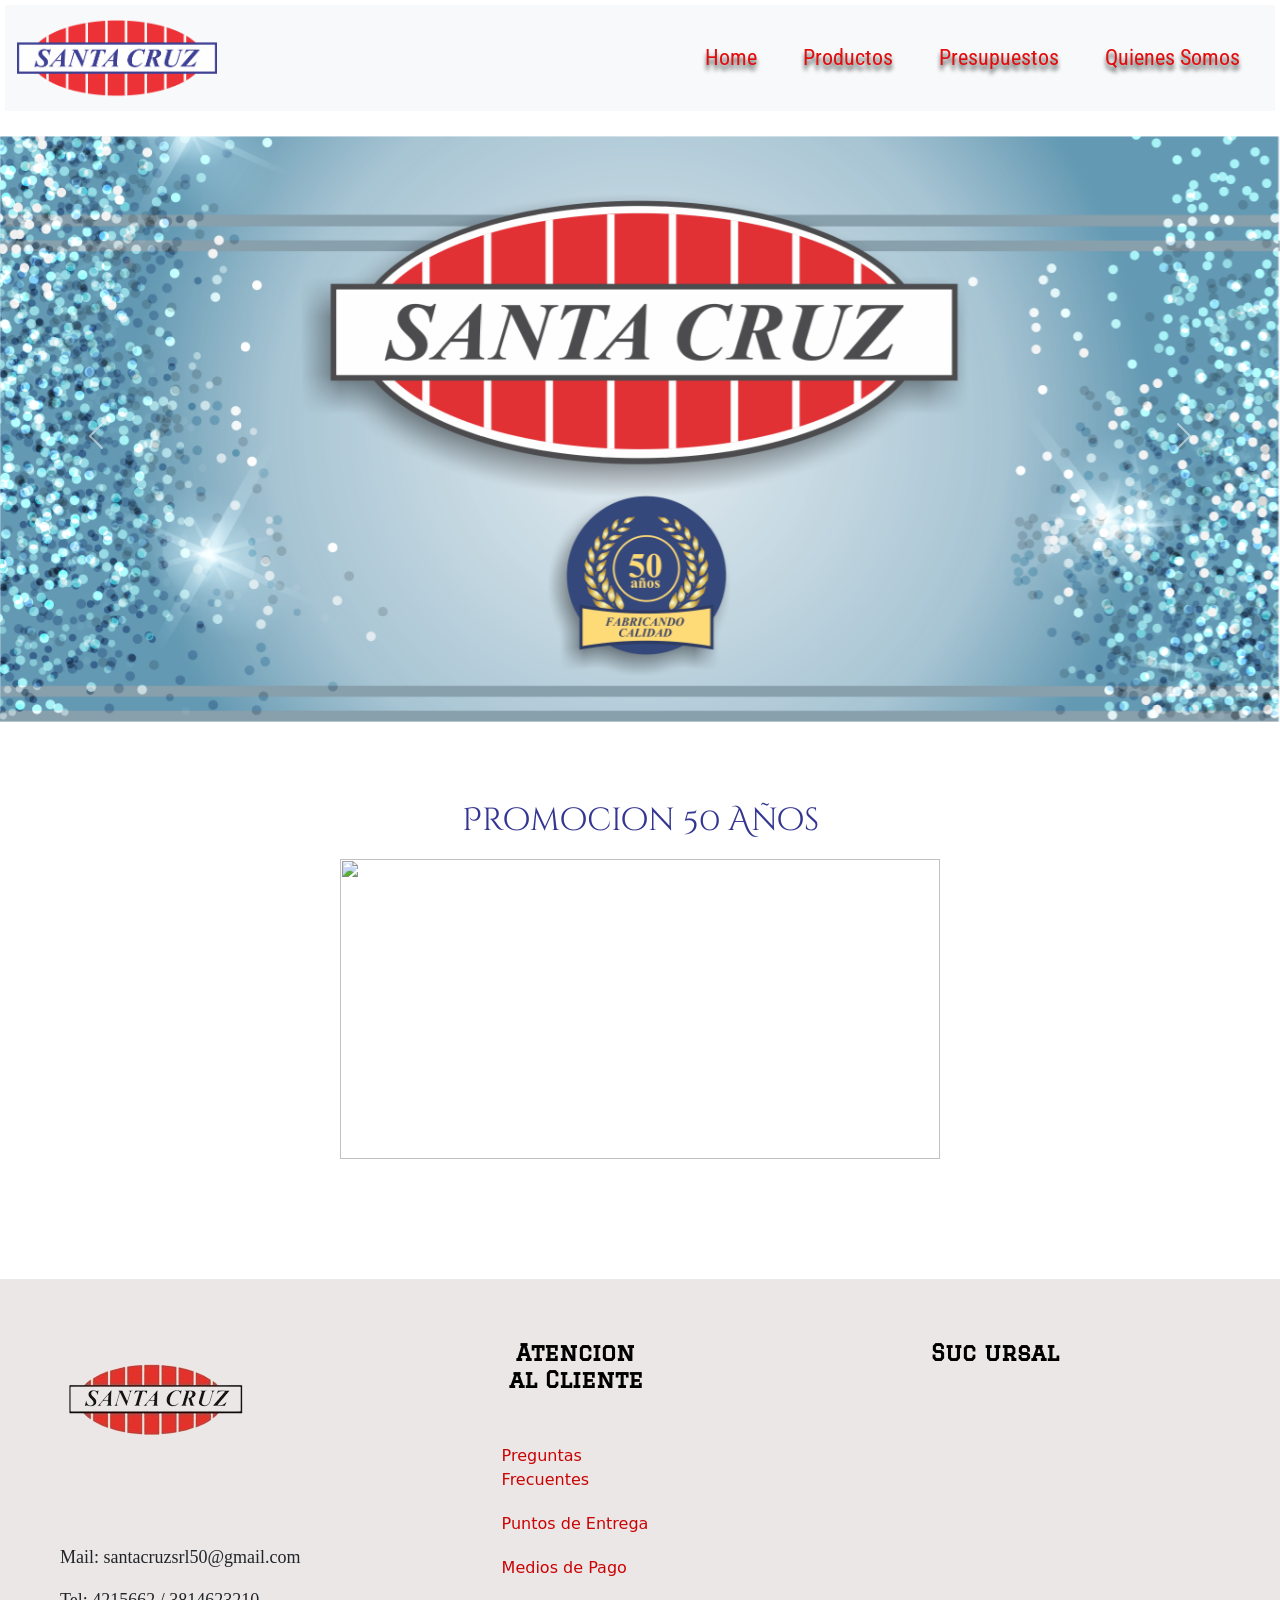
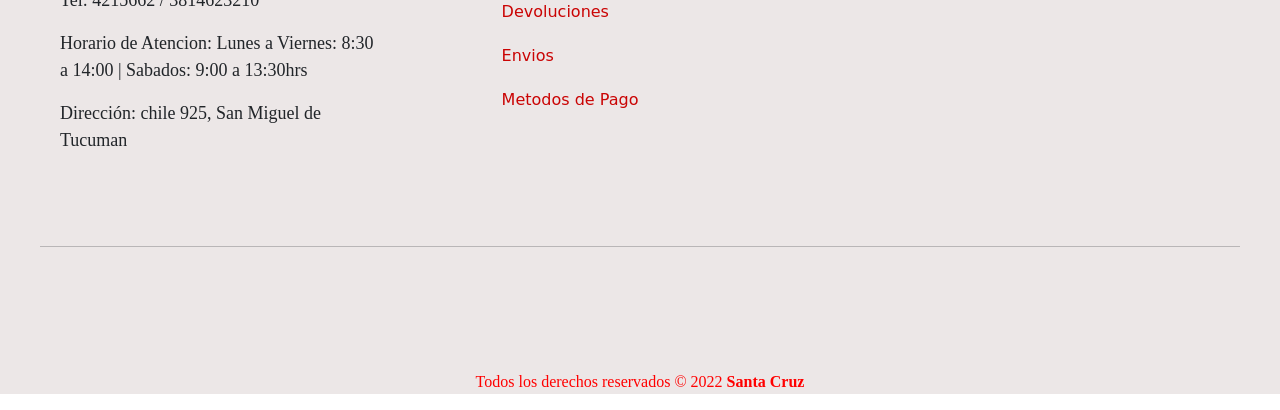
==== index.html @ c902261c "cambiando cosas" ====
<!DOCTYPE html>
<html lang="es-419">
  <head>
    <meta charset="UTF-8" />
    <meta http-equiv="X-UA-Compatible" content="IE=edge" />
    <meta name="viewport" content="width=device-width, initial-scale=1.0" />
    <meta name="description" content="Distribuidores de las primeras marcas en lubricantes y filtros para tu vehiculo. ">
    <meta name="keywords" content="Lubricentro, Repuestos, Aceites, Filtros, Equivalencias ">
    <title>SantaCruz</title>
    <link rel="shortcuit icon" href="./img/logo santa cruz.png" />
    <link rel="preconnect" href="https://fonts.googleapis.com" />
    <link rel="preconnect" href="https://fonts.gstatic.com" crossorigin />
    <link
      href="https://fonts.googleapis.com/css2?family=Roboto+Condensed:ital,wght@1,700&display=swap"
      rel="stylesheet"
    />
    <link
      href="https://fonts.googleapis.com/css2?family=Bungee&display=swap"
      rel="stylesheet"
    />
    <link
      href="https://fonts.googleapis.com/css2?family=Archivo:wght@500&display=swap"
      rel="stylesheet"
    />
    <link
      href="https://fonts.googleapis.com/css2?family=Bebas+Neue&display=swap"
      rel="stylesheet"
    />
    <link
      href="https://fonts.googleapis.com/css2?family=Graduate&display=swap"
      rel="stylesheet"
    />
    <script
      src="https://kit.fontawesome.com/171bc20bba.js"
      crossorigin="anonymous"
    ></script>
    <link
      rel="stylesheet"
      href="https://cdnjs.cloudflare.com/ajax/libs/animate.css/4.1.1/animate.min.css"
    />
    <link
      rel="stylesheet"
      href="https://cdn.jsdelivr.net/npm/bootstrap-icons@1.8.1/font/bootstrap-icons.css"
    />
    <link href="https://unpkg.com/aos@2.3.1/dist/aos.css" rel="stylesheet" />
    <link
      href="https://cdn.jsdelivr.net/npm/bootstrap@5.1.3/dist/css/bootstrap.min.css"
      rel="stylesheet"
      integrity="sha384-1BmE4kWBq78iYhFldvKuhfTAU6auU8tT94WrHftjDbrCEXSU1oBoqyl2QvZ6jIW3"
      crossorigin="anonymous"
    />
    <link rel="stylesheet" href="./style/style.css" /> 
    <link rel="preconnect" href="https://fonts.googleapis.com">
<link rel="preconnect" href="https://fonts.gstatic.com" crossorigin>
<link href="https://fonts.googleapis.com/css2?family=Cinzel+Decorative:wght@900&display=swap" rel="stylesheet">
  </head>
  <body>
    <header>
      <nav class="navbar navbar-expand-lg navbar-light bg-light">
        <div class="container-fluid">
          <a class="navbar-brand" href="./index.html"
            ><img class="header__logo" src="./img/logo santa cruz.png"
          /></a>
          <button
            class="navbar-toggler"
            type="button"
            data-bs-toggle="collapse"
            data-bs-target="#navbarNav"
            aria-controls="navbarNav"
            aria-expanded="false"
            aria-label="Toggle navigation"
          >
            <span class="navbar-toggler-icon"></span>
          </button>
          <div class="collapse navbar-collapse" id="navbarNav">
            <ul class="navbar-nav">
              <li class="nav-item">
                <a class="nav-link" aria-current="page" href="./index.html"
                  >Home</a
                >
              </li>
              <li class="nav-item">
                <a class="nav-link" href="./secciones/productos.html"
                  >Productos</a
                >
              </li>
              <li class="nav-item">
                <a class="nav-link" href="./secciones/presupuestos.html"
                  >Presupuestos</a
                >
              </li>
             
              <li class="nav-item">
                <a class="nav-link" href="./secciones/quienessomos.html"
                  >Quienes Somos</a
                >
              </li>
            </ul>
          </div>
        </div>
      </nav>
    </header>
    <div class="envio">
      <h2 class="animate__animated animate__lightSpeedInRight">
        
      </h2>
    </div>
    <div
      id="carouselExampleControls"
      class="carousel slide"
      data-bs-ride="carousel"
    >
      <div class="carousel-inner">
        
        <div class="carousel-item active" data-bs-interval="5000">
          <img src="./img/banner.png" class="d-block w-100" alt="banner 1" />
        </div>
        <div class="carousel-item" data-bs-interval="4000">
          <img
            src="./img/Banner 2.png"
            class="d-block w-100"
            alt="banner 2"
          />
        </div>
        <div class="carousel-item" data-bs-interval="3000">
          <img
            src="./img/banner1.jpg"
            class="d-block w-100"
            alt="banner 3"
          />
        </div>
      </div>
      <button
        class="carousel-control-prev"
        type="button"
        data-bs-target="#carouselExampleControls"
        data-bs-slide="prev"
      >
        <span class="carousel-control-prev-icon" aria-hidden="true"></span>
        <span class="visually-hidden">Anterior</span>
      </button>
      <button
        class="carousel-control-next"
        type="button"
        data-bs-target="#carouselExampleControls"
        data-bs-slide="next"
      >
        <span class="carousel-control-next-icon" aria-hidden="true"></span>
        <span class="visually-hidden">Siguiente</span>
      </button>
    </div>
    <section class="productosDestacados">
      <div>
        <h2>Promocion 50 Años</h2>
        <a href="./paginado/productos-destacados.html"
          ><img  src="./img/productosdestacados.png"
        /></a>
      </div>
    
    </section>
    <footer>
      <div class="contieneFooter">
        <div class="boxFooter">
          <div class="logo">
            <img src="./img/logo lubricentro santacruz.png" alt="" />
          </div>
          <div class="informacion">
            <h2>Informacion</h2>
            <p>Mail: santacruzsrl50@gmail.com</p>
            <p>Tel: 4215662 / 3814623210</p>
            <p>
              Horario de Atencion: Lunes a Viernes: 8:30 a 14:00  | Sabados: 9:00 a 13:30hrs
            </p>
            <p>Dirección: chile 925, San Miguel de Tucuman </p>
          </div>
        </div>
        <div class="boxFooter">
          <h2>Atencion al Cliente</h2>
          <a href="#">Preguntas Frecuentes</a>
          <a href="#">Puntos de Entrega</a>
          <a href="#">Medios de Pago</a>
          <a href="#">Devoluciones</a>
          <a href="#">Envios</a>
          <a href="#">Metodos de Pago</a>
        </div>
        <div class="boxFooter">
          <h2>Suc                                                                                                                                                                                                                                          ursal</h2>
          <iframe src="https://www.google.com/maps/embed?pb=!1m18!1m12!1m3!1d864.8738301458294!2d-65.20666336984141!3d-26.812387179000048!2m3!1f0!2f0!3f0!3m2!1i1024!2i768!4f13.1!3m3!1m2!1s0x94225dfad3af6521%3A0xef14e33bbfcf5712!2sSanta%20Cruz%20S.R.L.!5e0!3m2!1ses-419!2sar!4v1660690557404!5m2!1ses-419!2sar" width="400" height="300" style="border:0;" allowfullscreen="" loading="lazy" referrerpolicy="no-referrer-when-downgrade"></iframe>
        </div>
      </div>
      <div class="boxCopyright">
        <hr />  <div   class="footer__redes">
          <a href="https://www.instagram.com/santacruzsrl/" target="_blank"><i
                  class="fab fa-instagram footer__redes__ig"></i></a>      
          </div> 
          
        <p>Todos los derechos reservados © 2022 <b>Santa Cruz</b></p>
      </div>
    </footer>
    <script src="https://unpkg.com/aos@2.3.1/dist/aos.js"></script>
    <script>
      AOS.init();
    </script>
    <script
      src="https://cdn.jsdelivr.net/npm/@popperjs/core@2.10.2/dist/umd/popper.min.js"
      integrity="sha384-7+zCNj/IqJ95wo16oMtfsKbZ9ccEh31eOz1HGyDuCQ6wgnyJNSYdrPa03rtR1zdB"
      crossorigin="anonymous"
    ></script>
    <script
      src="https://cdn.jsdelivr.net/npm/bootstrap@5.1.3/dist/js/bootstrap.min.js"
      integrity="sha384-QJHtvGhmr9XOIpI6YVutG+2QOK9T+ZnN4kzFN1RtK3zEFEIsxhlmWl5/YESvpZ13"
      crossorigin="anonymous"
    ></script>
  </body>
</html>
---- style/style.css ----
/*Estilos Generales*/
*{
    padding: 0;
    margin: 0;
}
    
body {
    background-color: white; 
    display: flex-column;   
}
header {
    background-color: rgb(255, 255, 255);
    padding: 5px;
    position: sticky;
    top: 0px;
    z-index: 100; 
    text-shadow: 0px 5px 4px rgba(0, 0, 0, 0.733);
    font-family: 'Roboto Condensed', sans-serif;  
    /* text-decoration: underline; */ 

    
}
.header__logo {
    animation: ease-in animat 2s; 
    max-width: 200px; 
    max-height: 200px;  
    
    

    
}
.navbar-light .navbar-nav .nav-link {
    color: rgb(226, 13, 13);
    font-size: 1.4rem;
    margin: 0px 15px; 
    animation-name: nav-animated; 
    
 
    
}
.navbar-collapse {
    flex-grow: initial; 
}
@keyframes animat {
    0% {
        transform: scale(0);
    }
    100% {
      transform: scale(1);
    }
}
h1{
    text-align: center;
    font-family: 'Roboto Condensed', sans-serif;
    margin-top: 10px;
    color: rgb(0, 0, 0);
}  


/*FOOTER*/

footer {
    background-color: rgb(236, 231, 231);
}
.contieneFooter{
    display: flex;
    justify-content: space-between;
    max-width: 100%;
    margin: 20px auto auto auto;
}
.boxFooter{
    display: flex;
    flex-direction: column;
    padding: 60px;
}
.boxFooter .logo img{
    display: flex;
    height: auto;
    width: auto;
    margin-bottom: 5px;
}
.boxFooter p{
    max-width: 100%;
    font-weight: 500px;
    font-size: 18px;
    font-family: 'Times New Roman', Times, serif;
}
.boxFooter h2{
    margin-bottom: 30px;
    color: rgb(0, 0, 0);
    font-weight: 700;
    text-align: center;
    font-size: 23px;
    font-family: 'Graduate', cursive;
}
.boxFooter a{
    margin-top: 20px;
    color: rgb(202, 4, 4);
    font-size: 16px;
    text-decoration: none;
}
.boxFooter iframe{
    width: 450px;
    height: 350px;
    border: none;
}
.boxFooter .informacion h2{
    display: none;
}
.boxCopyright{
    max-width: 100%;
    margin: auto;
    text-align: center;
    padding: 0px 40px;
}
.boxCopyright p{
    margin-top: 20px;
    color: red;
    font-family: 'Times New Roman', Times, serif;
} 
.ajuste, .footer__redes__ig {
    transition: all 1s;
    font-size: 6.5vh;
    padding-right: 0.5vh; }
  
 .footer__redes__ig {
    color: blueviolet; } 
  
 :hover.footer__redes__ig {
    transform: rotateY(720deg); }
  
 
/*INDEX*/
.envio{
    text-align: center;
    margin-top: 20px;
    font-size: 25px;
    font-family: 'Cinzel Decorative', cursive;
    color:rgb(223, 171, 41); 
    text-shadow: 5px 6px 8px rgba(0, 0, 0, 0.733);
    
    letter-spacing: 4px; 
} 

.productosDestacados{
    display:inline-flexbox ; 
    
    margin-top: 80px;
    grid-template-columns: repeat(2, 1fr);
    justify-items: center;
    text-align: center;
}
.productosDestacados h2{
    color: rgb(52, 54, 146); 
    font-family: 'Cinzel Decorative', cursive; 
    text-align: center ; 
    
}
.productosDestacados img{
    width: 600px;
    height: 300px;
    margin-top: 10px;
    margin-bottom: 100px; 
    
}

/*PRODUCTOS*/

.productos__container{
    width: 100%;
    display: flex;
    justify-content: space-around;
    flex-wrap: wrap;
}
.tarjeta{
    display: flex;
    font-family: 'Poppins', sans-serif;
    border-style: solid;
    width: 22%;
    margin-top: 60px;
    margin-bottom: 30px;
    padding: 10px;
}  

.animate__fadeInUp { 
    color: rgb(52, 54, 146); }

.tarjeta a{
    text-decoration: none;
    color: rgb(0, 0, 0);
}
.tarjeta a:hover{
    text-decoration: underline;
}
.tarjeta .img__container{
    overflow: hidden;
}
.tarjeta .imagen__tarjeta img{
    width: 99.9%;
    transition: all 0.5s;
} 
.tarjeta:hover .imagen__tarjeta img{
    transform: scale(0.9);
}
.informacion__tarjeta{
    margin-top: 10px;
}
.pagination{
    justify-content: center;
}
.targeta, .imagen__tarjetaD img { 
    width: 99.9%;
    transition: all 0.5s; 
} 
.tarjeta:hover .imagen__tarjetaD img{
    transform: scale(0.9); 
}
/*PRESUPUESTOS*/

.datosPresupuestos{
    padding: 20px 0;
    font-family: Georgia, 'Times New Roman', Times, serif;
}
.subDatos{
    font-size: 25px;
    font-weight: bold;
    text-align: center;
    color: rgb(202, 4, 4);
}
form{
    color: rgb(202, 4, 4);
    justify-content: space-between;
    padding: 0 0 0 10px;
    margin-left: auto;
    margin-right: auto;
    max-width: 90%;
}
label{
    margin-bottom: 14px;
}
button{
    margin-top: 14px;
}




/*QUIENES SOMOS*/

.quienes__container{
    display: flex;
    padding: 10px;
    margin-top: 30px;
}
.quienes__text{
    padding: 20px;
    font-family: 'BIZ UDMincho', serif;
}
.quienes__textContenido{
    font-size: 20px;
    font-weight: bold;
    line-height: 2;
    color: rgb(12, 3, 3);
}
.galeria__titulo{
    text-align: center;
    font-size: 25px;
    margin-top: 30px;
    font-family: 'Bakbak One', cursive;
}
.galeria__container {
    display: grid;
    grid-template-columns: repeat(3, 1fr);
    grid-template-rows: repeat(2, 1fr);
    grid-row-gap: 5px;
    grid-column-gap: 5px;
    justify-items: center;
}
.galeria__container--img {
    margin-top: 40px;
    margin-bottom: 20px;
    width: 350px;
    height: 300px;
    border-style: solid;
}


/*Media Queries*/

@media only screen and (max-width: 768px){
    header{
        flex-direction: column;
        align-items: center;
        margin-bottom: 5px;
    }
    ul li a {
        font-size: 28px;
    }
    .envio h2{
        font-size: 26px;
    }
    .indexlogo{
        width: 400px;
    }
    .contieneFooter{
        flex-direction: column;
        align-items: center;
        text-align: center; 
    }
    .boxFooter .informacion h2{
        display: flex;
        flex-direction: column;
        text-align: center;
    }
    .logo{
        display: none;
    }
    h1{
        font-size: 28px;
    }
    .subDatos{
        font-size: 21px;
    }
    .equivalencias__marcas{
        font-size: 22px;
    }
    .quienes__container{
        flex-direction: column;
        align-items: center;
        margin-bottom: 5px;
    }
    .quienes__textContenido{
        font-size: 20px;
    }
    .galeria__titulo{
        font-size: 25px;
    }
    .galeria__container{
        grid-template-columns: repeat(2, 1fr);
        grid-template-rows: repeat(3, 1fr);
    }

}
@media only screen and (max-width: 576px) {
    header{
        flex-direction: column;
        align-items: center;
    }  
    .header__logo {
        animation: ease-in animat 2s; 
        max-width: 100px; 
        max-height: 100px;  
    }    
    
    .menu li {
        margin: 0px 8px;
        font-size: 16px;
    }
    .envio h2{
        font-size: 25px;
    }
    h1{
        font-size: 24px;
    }
    .subDatos{
        font-size: 17px;
    }
    form{
        font-size: 15px;
    }
    .equivalencias__marcas{
        font-size: 22px;
        padding: 30px 20px;
    }
    .quienes__container{
        flex-direction: column;
        align-items: center; 
       
    }
    .quienes__textContenido{
        font-size: 18px;
    }
    .galeria__titulo{
        font-size: 20px;
    }
    .galeria__container{
        grid-template-columns: repeat(1, 1fr);
        grid-template-rows: repeat(6, 1fr);
    }
}
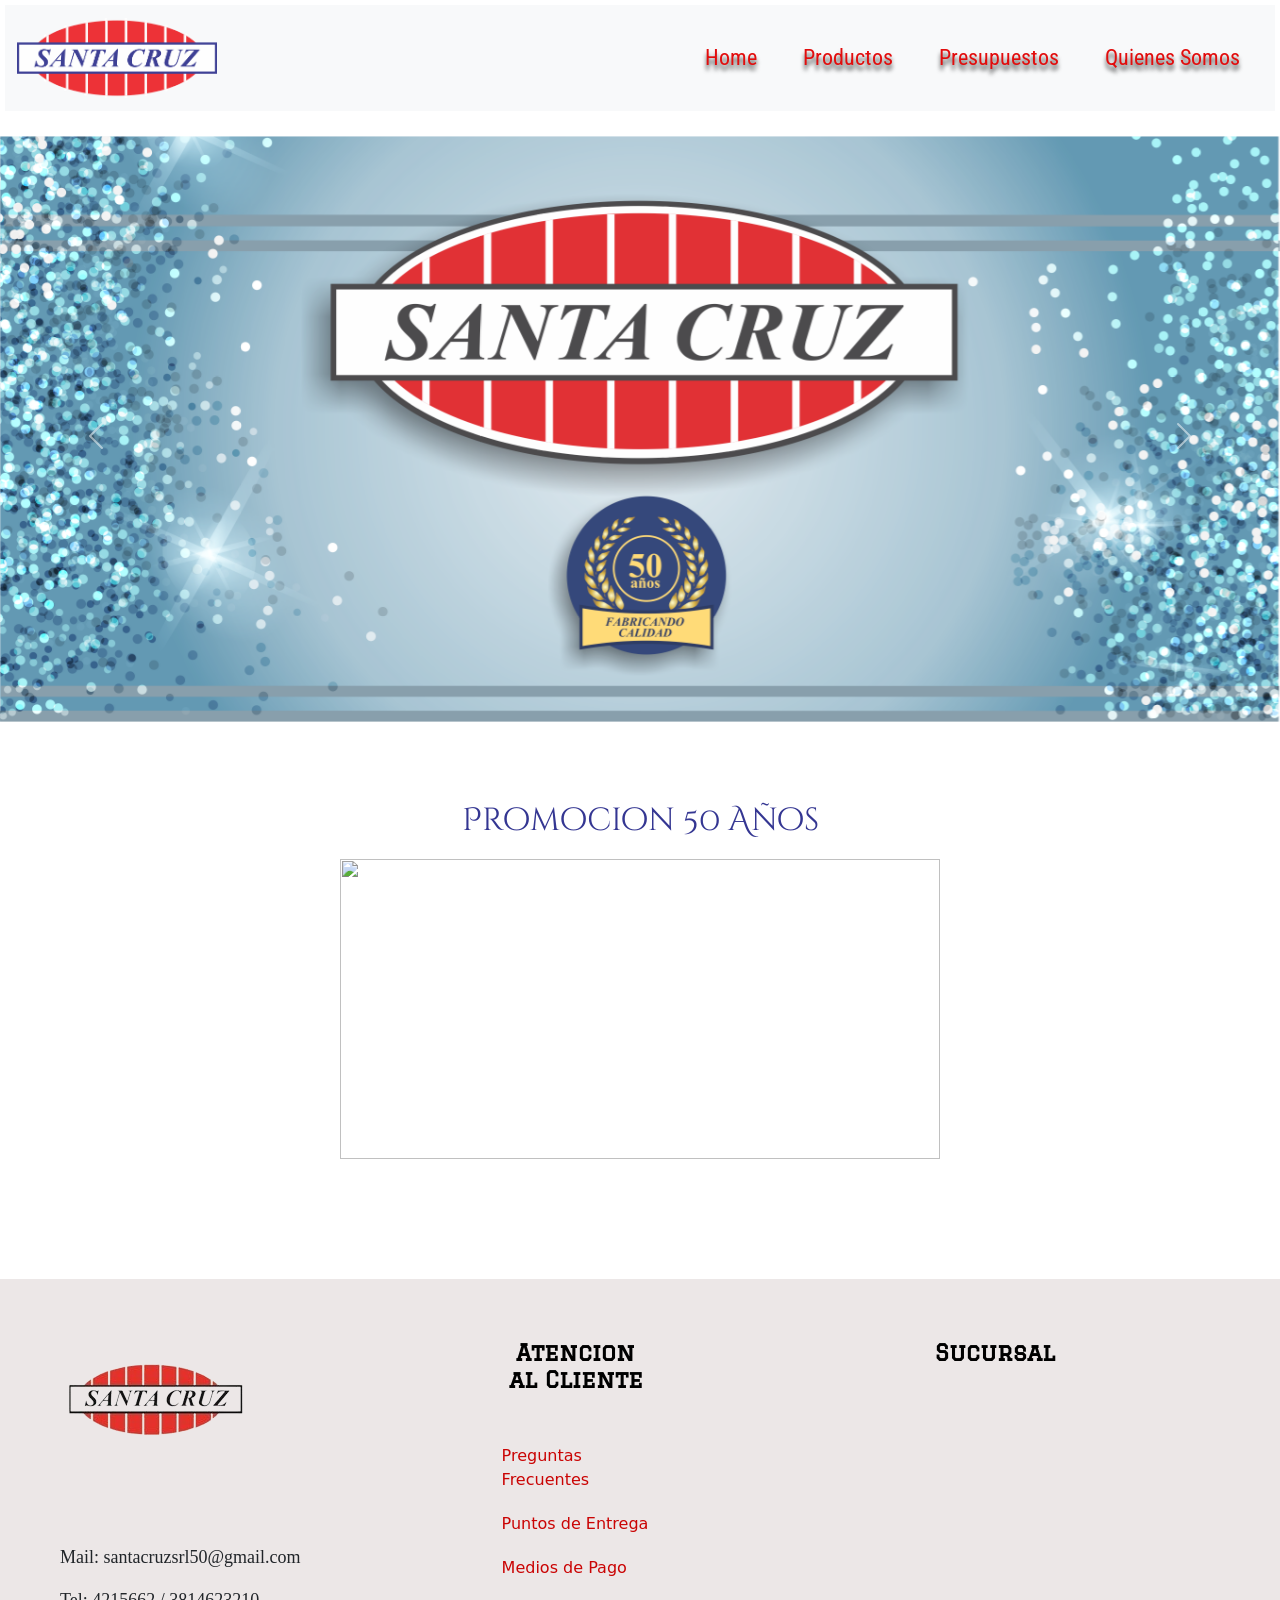
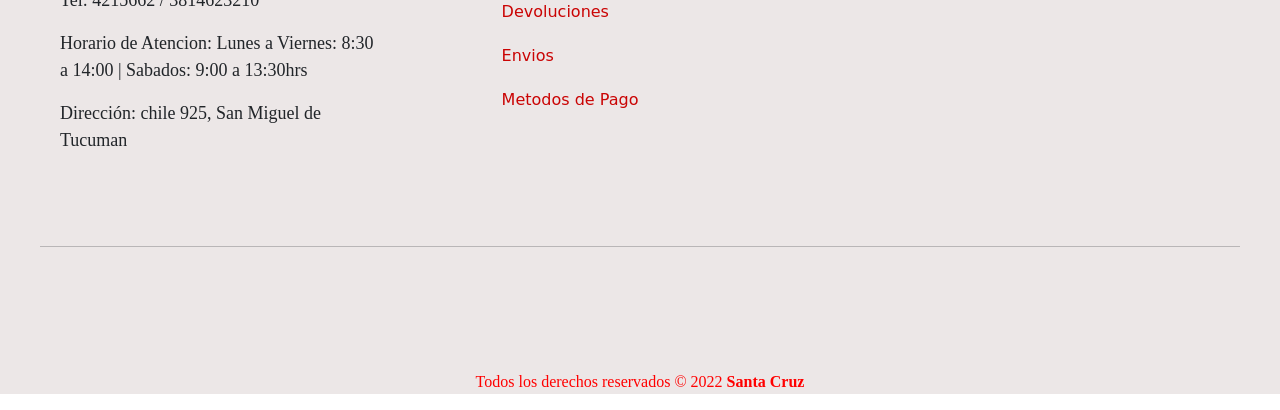
==== commit 3135bc20: "solucione lo del productos des" ====
--- a/index.html
+++ b/index.html
@@ -124,11 +124,11 @@
         </div>
         <div class="carousel-item" data-bs-interval="3000">
           <img
-            src="./img/banner1.jpg"
+            src="./img/.jpg"
             class="d-block w-100"
             alt="banner 3"
           />
-        </div>
+        </div> 
       </div>
       <button
         class="carousel-control-prev"
@@ -150,10 +150,10 @@
       </button>
     </div>
     <section class="productosDestacados">
-      <div>
+      <div class="imagenkit" >
         <h2>Promocion 50 Años</h2>
         <a href="./paginado/productos-destacados.html"
-          ><img  src="./img/productosdestacados.png"
+          ><img src="./img/productosdestacados.png"
         /></a>
       </div>
     
@@ -184,7 +184,7 @@
           <a href="#">Metodos de Pago</a>
         </div>
         <div class="boxFooter">
-          <h2>Suc                                                                                                                                                                                                                                          ursal</h2>
+          <h2>Sucursal</h2>
           <iframe src="https://www.google.com/maps/embed?pb=!1m18!1m12!1m3!1d864.8738301458294!2d-65.20666336984141!3d-26.812387179000048!2m3!1f0!2f0!3f0!3m2!1i1024!2i768!4f13.1!3m3!1m2!1s0x94225dfad3af6521%3A0xef14e33bbfcf5712!2sSanta%20Cruz%20S.R.L.!5e0!3m2!1ses-419!2sar!4v1660690557404!5m2!1ses-419!2sar" width="400" height="300" style="border:0;" allowfullscreen="" loading="lazy" referrerpolicy="no-referrer-when-downgrade"></iframe>
         </div>
       </div>
--- a/style/style.css
+++ b/style/style.css
@@ -347,14 +347,26 @@
         align-items: center;
     }  
     .header__logo {
-        animation: ease-in animat 2s; 
-        max-width: 100px; 
-        max-height: 100px;  
-    }    
-    
+        animation: ease-in animat 2s;                                                                                                                                                                                 
+        max-width: 200px; 
+        max-height: 200px;  
+    }                               
+   
+    .productosDestacados, .h2 { 
+        font-size: 10; 
+        height: auto;
+        width: auto;
+    }
+    .productosDestacados, .imagenkit { 
+        flex-direction: column;
+        padding: 30px 20px;
+        height: auto;
+        width: auto; 
+        ; 
+    }
     .menu li {
         margin: 0px 8px;
-        font-size: 16px;
+        font-size: 10                                                                                                                                px;
     }
     .envio h2{
         font-size: 25px;
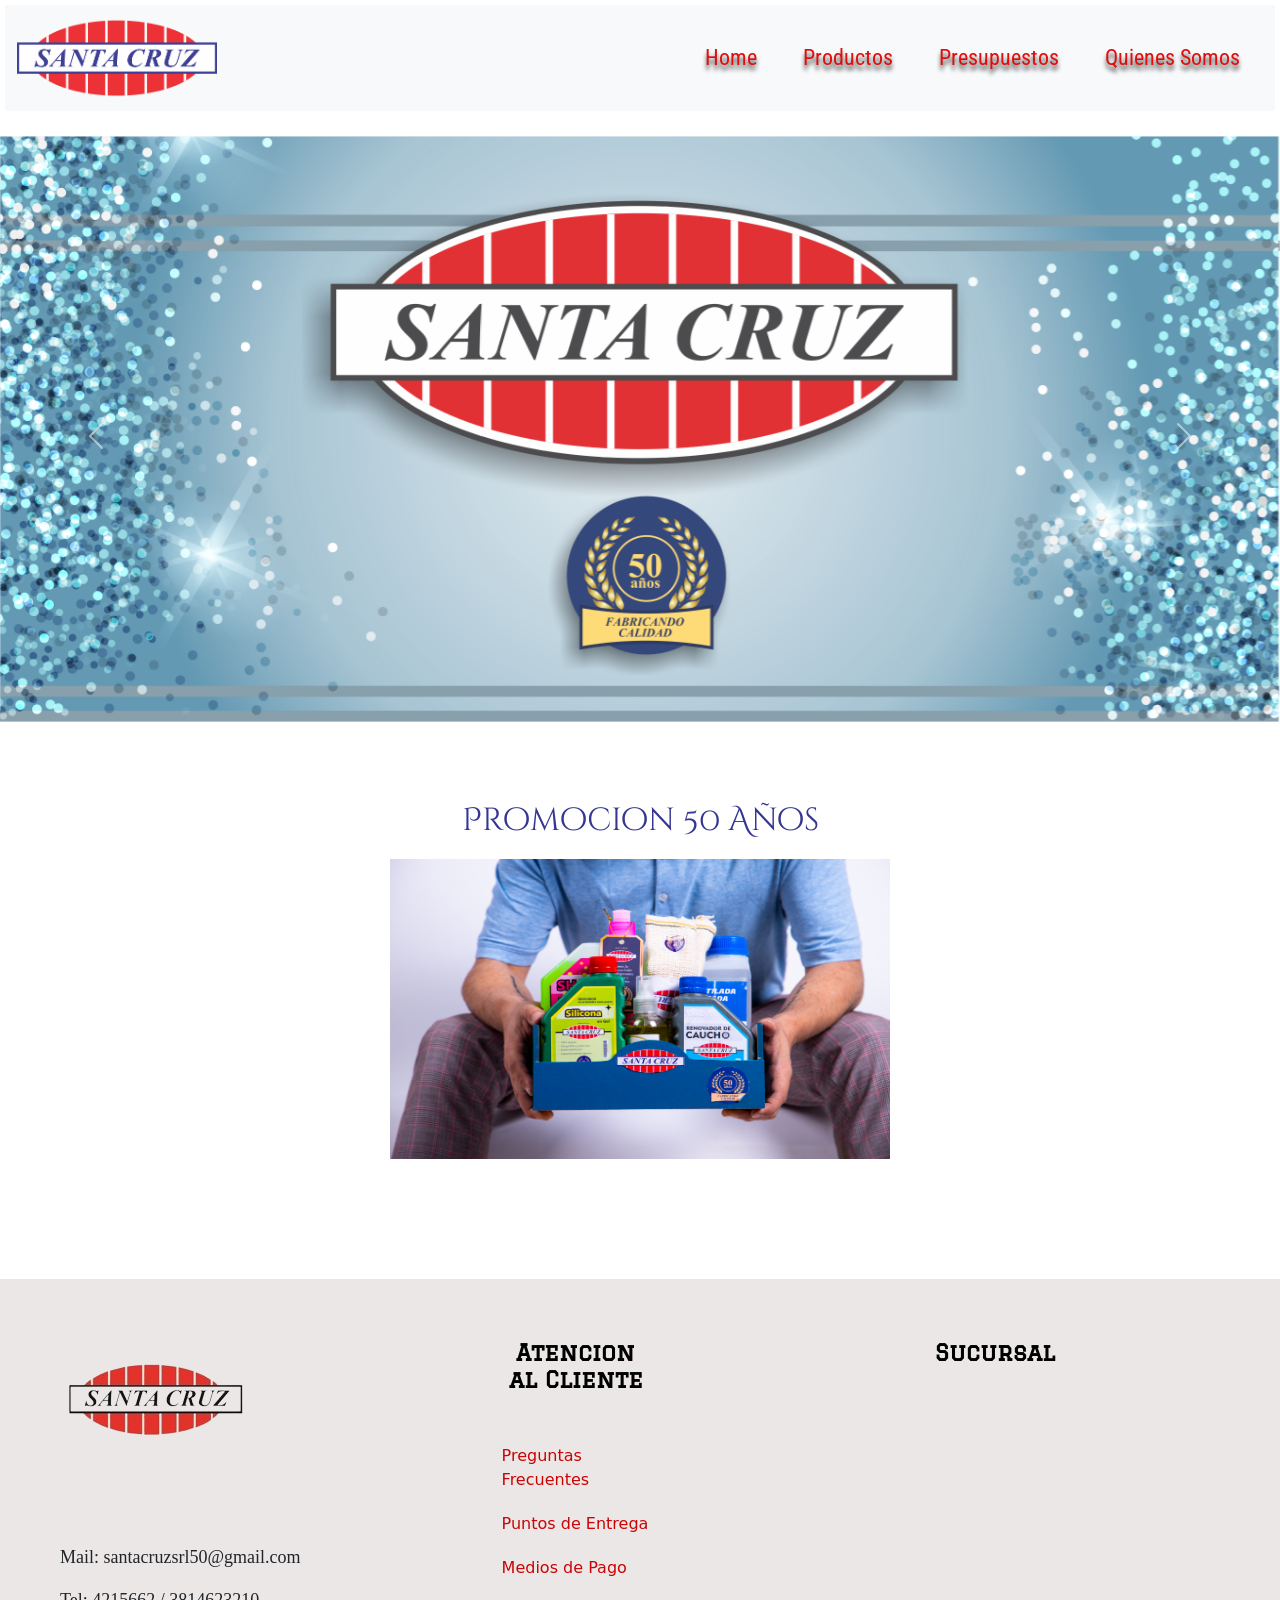
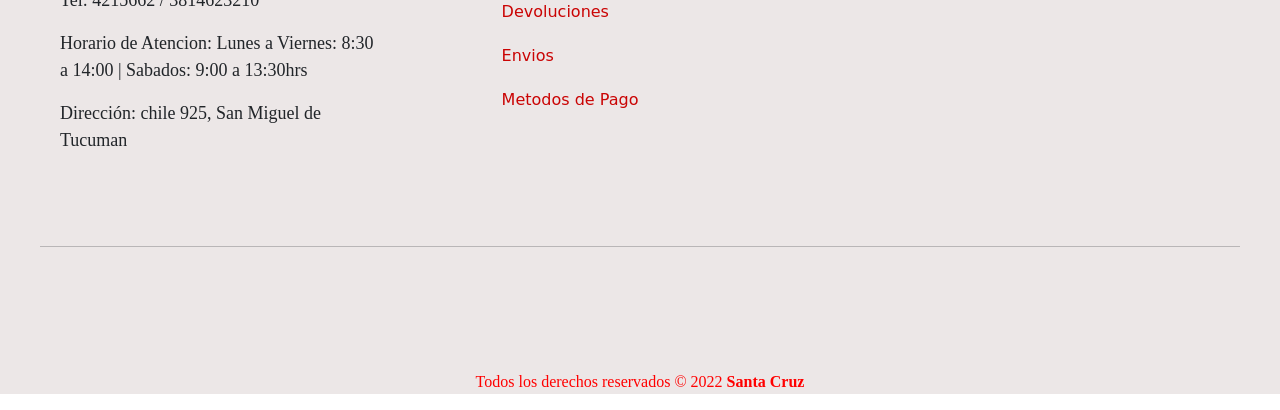
==== commit f3a5e7c6: "cargado de fotos" ====
--- a/index.html
+++ b/index.html
@@ -124,7 +124,7 @@
         </div>
         <div class="carousel-item" data-bs-interval="3000">
           <img
-            src="./img/.jpg"
+            src="./img/bannerp1.jpg"
             class="d-block w-100"
             alt="banner 3"
           />
@@ -150,10 +150,10 @@
       </button>
     </div>
     <section class="productosDestacados">
-      <div class="imagenkit" >
+      <div>
         <h2>Promocion 50 Años</h2>
         <a href="./paginado/productos-destacados.html"
-          ><img src="./img/productosdestacados.png"
+          ><img src="./img/promo50.jpg"
         /></a>
       </div>
     
--- a/style/style.css
+++ b/style/style.css
@@ -157,7 +157,7 @@
     
 }
 .productosDestacados img{
-    width: 600px;
+    width: 500px;
     height: 300px;
     margin-top: 10px;
     margin-bottom: 100px; 
@@ -170,52 +170,64 @@
     width: 100%;
     display: flex;
     justify-content: space-around;
-    flex-wrap: wrap;
-}
+    flex-wrap: wrap; 
+
+} 
+
 .tarjeta{
-    display: flex;
+    display:grid;
     font-family: 'Poppins', sans-serif;
-    border-style: solid;
-    width: 22%;
-    margin-top: 60px;
-    margin-bottom: 30px;
-    padding: 10px;
+    
+    width: 30%;  
+    border-radius: 20px;  
+    border-color:  rgb(164, 139, 219);
+    margin-top: 10px;
+    margin-bottom: 40px;
+    padding: 15px; 
+    border: 10px solid transparent; 
+    border-image: linear-gradient(to bottom, #ffffff 70%, #3814da 150%) 1;  
+    border-radius: 20px;
 }  
 
 .animate__fadeInUp { 
     color: rgb(52, 54, 146); }
 
 .tarjeta a{
-    text-decoration: none;
-    color: rgb(0, 0, 0);
+    text-decoration:dashed ;
+    color: rgb(0, 0, 0); 
+    font-style: italic; 
+    font-display: center;
 }
 .tarjeta a:hover{
-    text-decoration: underline;
+    text-decoration:none ;
 }
 .tarjeta .img__container{
-    overflow: hidden;
+    overflow:visible ;
 }
 .tarjeta .imagen__tarjeta img{
-    width: 99.9%;
-    transition: all 0.5s;
+    width: 100%;
+    transition: all 0.8s; 
+    border-radius: 10px;
 } 
 .tarjeta:hover .imagen__tarjeta img{
-    transform: scale(0.9);
-}
-.informacion__tarjeta{
-    margin-top: 10px;
-}
+    transform: scale(0.7);
+}
+.informacion__tarjeta {
+    margin-top: 20px;
+} 
+.info
 .pagination{
     justify-content: center;
 }
 .targeta, .imagen__tarjetaD img { 
-    width: 99.9%;
+    width: 150%;
     transition: all 0.5s; 
 } 
 .tarjeta:hover .imagen__tarjetaD img{
     transform: scale(0.9); 
-}
-/*PRESUPUESTOS*/
+} 
+
+
 
 .datosPresupuestos{
     padding: 20px 0;
@@ -251,6 +263,11 @@
     display: flex;
     padding: 10px;
     margin-top: 30px;
+} 
+
+.quienes__container img { 
+height: 400px; 
+width: 600px;
 }
 .quienes__text{
     padding: 20px;
@@ -270,18 +287,19 @@
 }
 .galeria__container {
     display: grid;
-    grid-template-columns: repeat(3, 1fr);
-    grid-template-rows: repeat(2, 1fr);
-    grid-row-gap: 5px;
+    grid-template-columns: repeat(2, 1fr);
+    grid-template-rows: repeat(4, 1fr);
+    grid-row-gap: 20px;
     grid-column-gap: 5px;
     justify-items: center;
 }
 .galeria__container--img {
-    margin-top: 40px;
+    margin-top: 30px;
     margin-bottom: 20px;
-    width: 350px;
-    height: 300px;
-    border-style: solid;
+    width: 500px;
+    height: 350px;
+    border-style:ridge ; 
+    border-color:rgb(136, 136, 216) ;
 }
 
 
@@ -338,13 +356,98 @@
     .galeria__container{
         grid-template-columns: repeat(2, 1fr);
         grid-template-rows: repeat(3, 1fr);
-    }
-
-}
-@media only screen and (max-width: 576px) {
+    } 
+    .productosDestacados, .h2 { 
+        font-size: 10; 
+        height: auto;
+        width: auto;
+    }
+    .productosDestacados img{ 
+        width: 100%;
+        height: auto;
+      
+    
+    } 
+ 
+    .boxFooter iframe { 
+        width: 100%;
+        height: auto;
+       
+    } 
+
+    .tarjeta{
+        width: 100%; 
+        height: auto; 
+        flex-wrap:nowrap;
+        font-family: 'Poppins', sans-serif;
+        border-style:inset ; 
+        border-radius: 20px;  
+        border-color:  rgb(110, 72, 182);
+        accent-color: black;
+        margin-top: 10px;
+        margin-bottom: 30px;
+        padding: 0px;  
+        margin-left: 20px; 
+        margin-right: 20px;
+        
+    }  
+    .tarjeta a{
+        text-decoration:dashed ;
+        color: rgb(0, 0, 0); 
+        font-style: italic; 
+        display:block ; 
+       
+       
+       font: size 20px;;
+    }
+    .tarjeta a:hover{
+        text-decoration:none ;
+    }
+    .tarjeta .img__container{
+        overflow:visible ;
+    }
+    .tarjeta .imagen__tarjeta img{
+       
+        
+        width: 60%;
+        height: auto; 
+        margin-top: 30px;
+        transition: transform 0.2s 0.05s;
+        margin-left: 50px;
+    } 
+    .tarjeta:hover .imagen__tarjeta img{
+        transform: scale(0.7);
+    } 
+    .informacion__tarjeta {
+        margin-top: 20px; 
+        margin-left: 30px;
+        width: 100%;
+        height: auto 
+        
+    }    
+
+    .galeria__container {
+        display: grid;
+        grid-template-columns: repeat(1, 1fr);
+        grid-template-rows: repeat(4, 1fr);
+        grid-row-gap: 5px;
+        grid-column-gap: 5px;
+        justify-items: center;
+    }
+    .galeria__container--img {
+        margin-top: 100px;
+        margin-bottom: 20px;
+        width: 300px;
+        height: 200px;
+        border-style: solid;  
+        background-color: white; 
+
+}   
+@media only screen and (max-width: 393px) {
     header{
         flex-direction: column;
-        align-items: center;
+        align-items: center; 
+        
     }  
     .header__logo {
         animation: ease-in animat 2s;                                                                                                                                                                                 
@@ -355,14 +458,66 @@
     .productosDestacados, .h2 { 
         font-size: 10; 
         height: auto;
-        width: auto;
-    }
-    .productosDestacados, .imagenkit { 
-        flex-direction: column;
-        padding: 30px 20px;
+        
+        width: 100%;
+        
+    }
+    .productosDestacados img{ 
+        width: 100%;
         height: auto;
-        width: auto; 
-        ; 
+      
+    
+    }  
+    .tarjeta{
+        width: 100%; 
+        height: auto; 
+        flex-wrap:nowrap;
+        font-family: 'Poppins', sans-serif;
+        border-style:inset ; 
+        
+        margin-top: 10px;
+        margin-bottom: 30px;
+        padding: 20px;
+        margin-left: 20px; 
+        margin-right: 20px; 
+    }  
+    .tarjeta a{
+        text-decoration:dashed ;
+        color: rgb(0, 0, 0); 
+        font-style: italic; 
+        display:block ; 
+       
+       font: size 20px;;
+    }
+    .tarjeta a:hover{
+        text-decoration:none ;
+    }
+    .tarjeta .img__container{
+        overflow:visible ;
+    }
+    .tarjeta .imagen__tarjeta img{
+       
+        
+        width: 60%;
+        height: auto; 
+        margin: 30px;
+        transition: transform 0.2s 0.05s;
+      
+    } 
+    .tarjeta:hover .imagen__tarjeta img{
+        transform: scale(0.7);
+    } 
+    .informacion__tarjeta {
+        margin-top: 20px; 
+        display:-ms-flexbox; 
+        width: 100%;
+        height: auto
+    }  
+
+    .boxFooter iframe{ 
+        width: 100%;
+        height: auto;
+      
     }
     .menu li {
         margin: 0px 8px;
@@ -398,5 +553,55 @@
     .galeria__container{
         grid-template-columns: repeat(1, 1fr);
         grid-template-rows: repeat(6, 1fr);
+    } 
+    .quienes__container{
+        display: flex;
+        padding: 10px;
+        margin-top: 30px; 
+        width: 100%; 
+        height: auto; 
+    }  
+    .quienes__container img { 
+        height: 200px; 
+        width: 300px; 
+        background-color: white; 
+       display: flex-column;   
+    }
+        
+        .quienes__text{
+            padding: 20px;
+            font-family: 'BIZ UDMincho', serif;
+        }
+        .quienes__textContenido{
+            font-size: 20px;
+            font-weight: bold;
+            line-height: 2;
+            color: rgb(12, 3, 3);
+        }
+        .galeria__titulo{
+            text-align: center;
+            font-size: 25px;
+            margin-top: 30px;
+            font-family: 'Bakbak One', cursive;
+        }
+        .galeria__container {
+            display: grid;
+            grid-template-columns: repeat(1, 1fr);
+            grid-template-rows: repeat(4, 1fr);
+            grid-row-gap: 5px;
+            grid-column-gap: 5px;
+            justify-items: center;
+        }
+        .galeria__container--img {
+            margin-top: 100px;
+            margin-bottom: 20px;
+            width: 300px;
+            height: 200px;
+            border-style: solid;  
+            background-color: white; 
+            
+
+        }
+
     }
 }
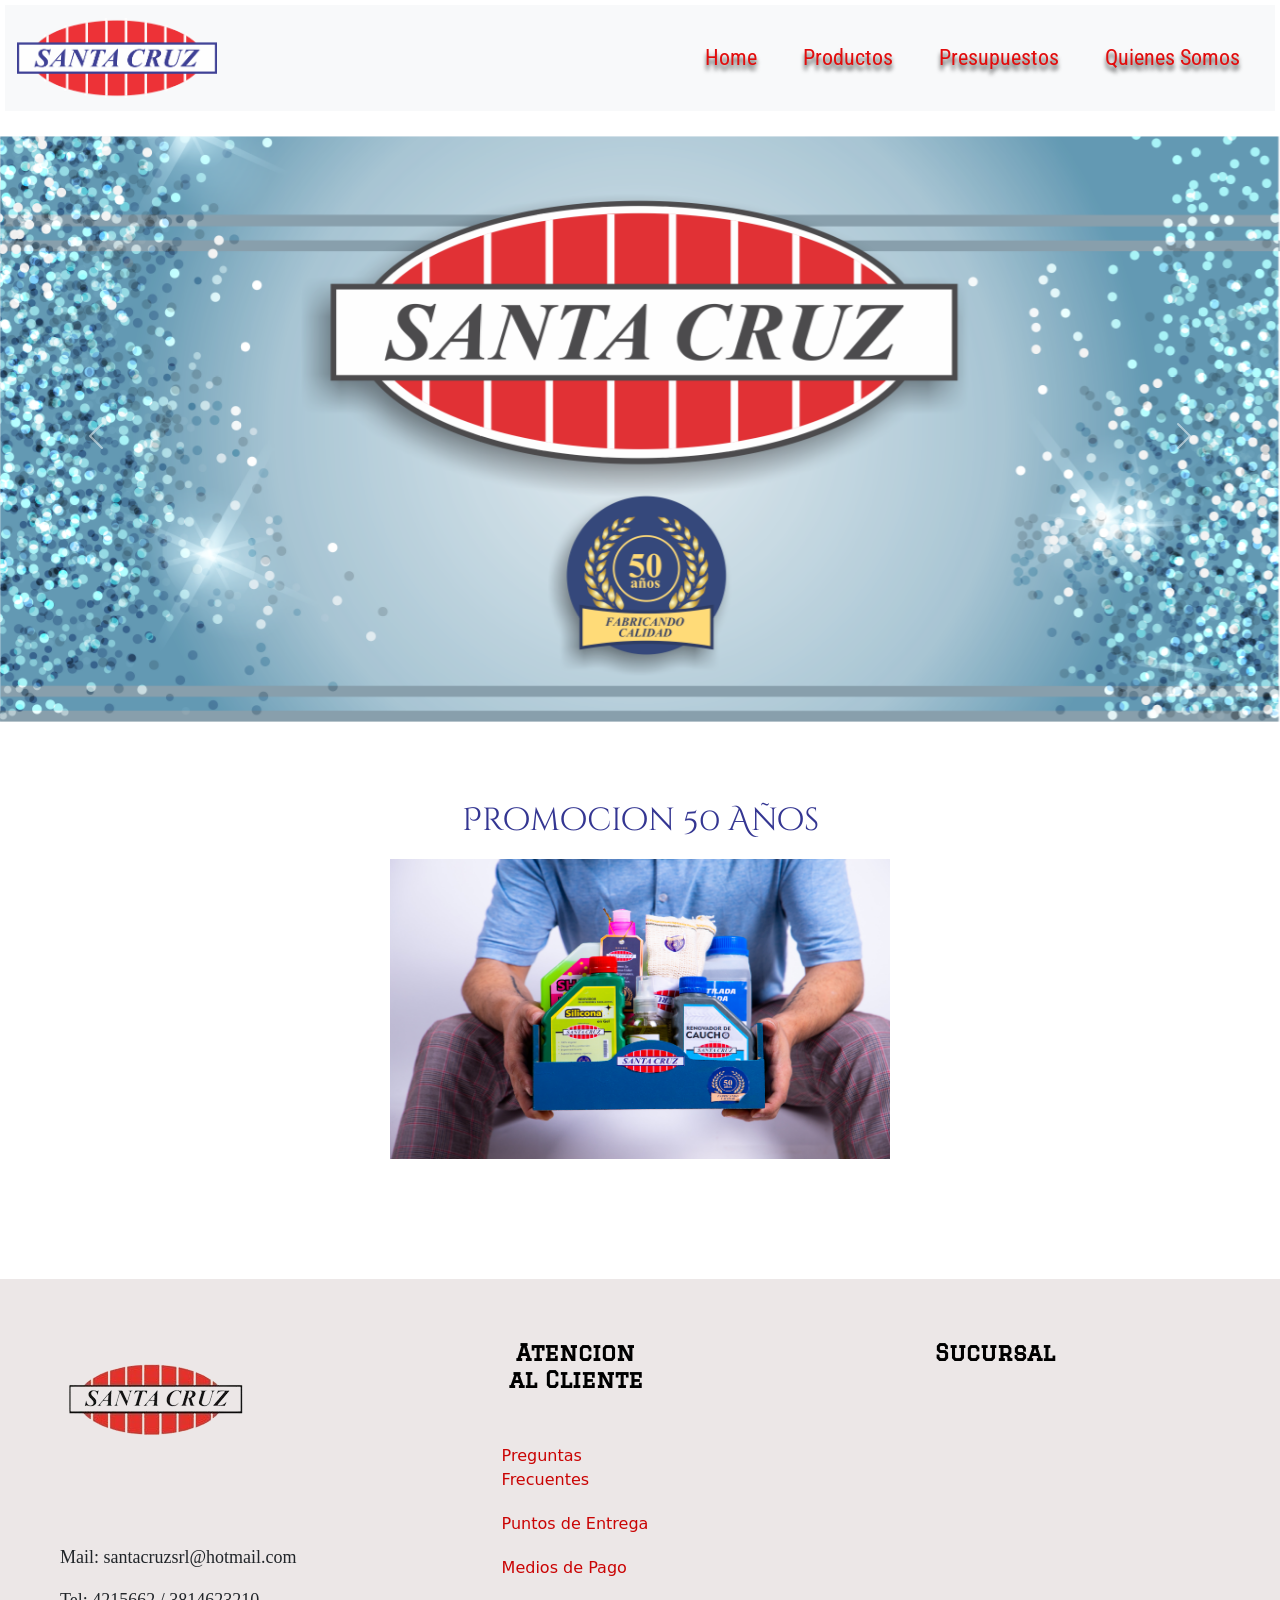
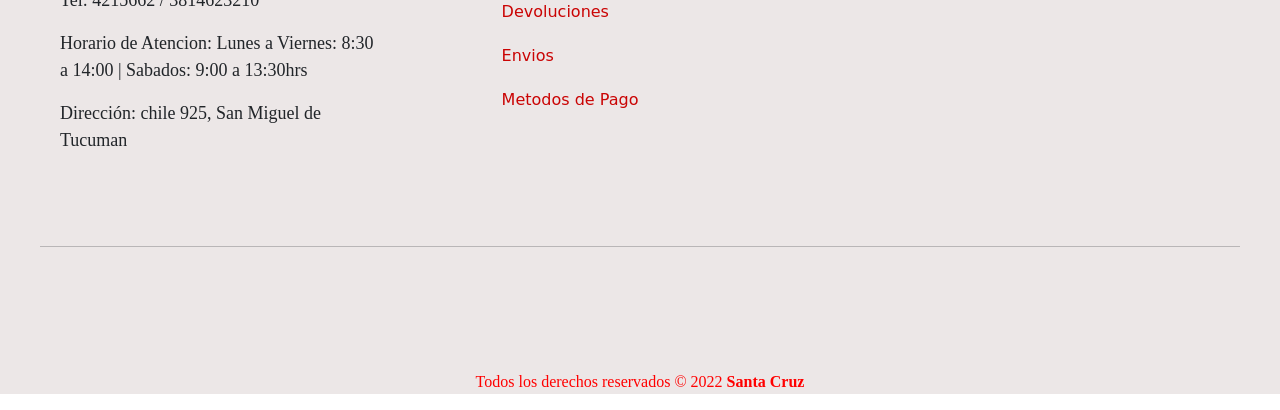
==== commit b3798356: "final proyecto" ====
--- a/index.html
+++ b/index.html
@@ -166,7 +166,7 @@
           </div>
           <div class="informacion">
             <h2>Informacion</h2>
-            <p>Mail: santacruzsrl50@gmail.com</p>
+            <p>Mail: santacruzsrl@hotmail.com</p>
             <p>Tel: 4215662 / 3814623210</p>
             <p>
               Horario de Atencion: Lunes a Viernes: 8:30 a 14:00  | Sabados: 9:00 a 13:30hrs
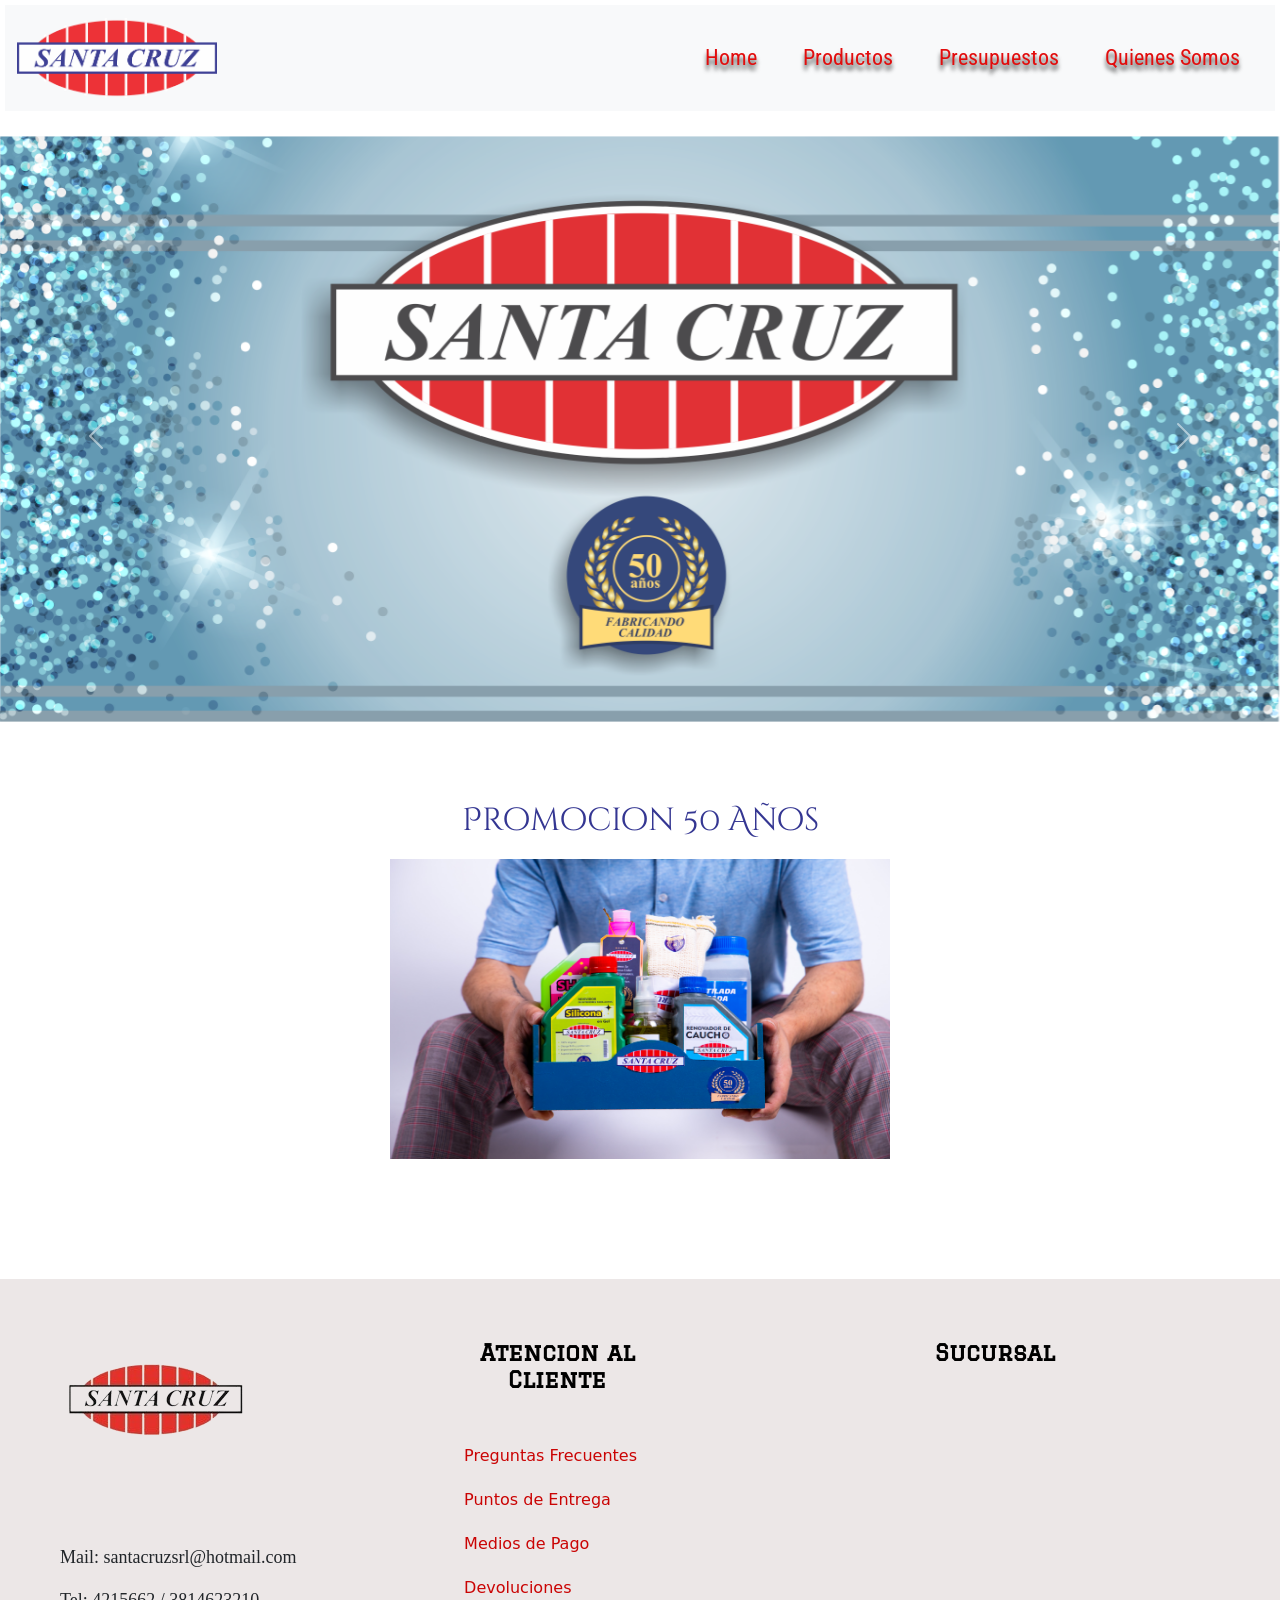
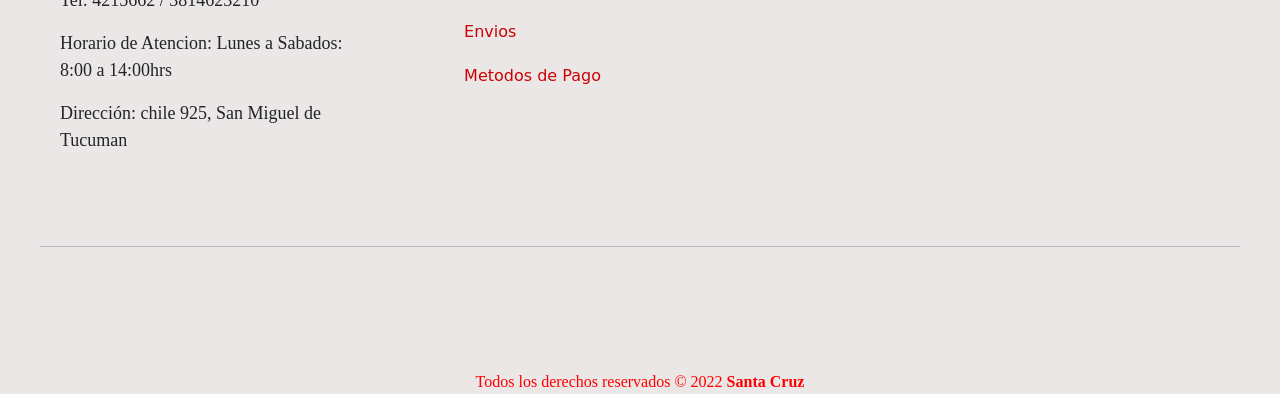
==== commit 41c37440: "horarios" ====
--- a/index.html
+++ b/index.html
@@ -4,7 +4,7 @@
     <meta charset="UTF-8" />
     <meta http-equiv="X-UA-Compatible" content="IE=edge" />
     <meta name="viewport" content="width=device-width, initial-scale=1.0" />
-    <meta name="description" content="Distribuidores de las primeras marcas en lubricantes y filtros para tu vehiculo. ">
+    <meta name="description" content="50 años fabricando calidad en aguas destiladas y lubricantes. ">
     <meta name="keywords" content="Lubricentro, Repuestos, Aceites, Filtros, Equivalencias ">
     <title>SantaCruz</title>
     <link rel="shortcuit icon" href="./img/logo santa cruz.png" />
@@ -169,7 +169,7 @@
             <p>Mail: santacruzsrl@hotmail.com</p>
             <p>Tel: 4215662 / 3814623210</p>
             <p>
-              Horario de Atencion: Lunes a Viernes: 8:30 a 14:00  | Sabados: 9:00 a 13:30hrs
+              Horario de Atencion: Lunes a Sabados: 8:00 a 14:00hrs
             </p>
             <p>Dirección: chile 925, San Miguel de Tucuman </p>
           </div>
--- a/style/style.css
+++ b/style/style.css
@@ -256,7 +256,6 @@
 
 
 
-
 /*QUIENES SOMOS*/
 
 .quienes__container{
@@ -420,7 +419,7 @@
     } 
     .informacion__tarjeta {
         margin-top: 20px; 
-        margin-left: 30px;
+        margin-left: 10px;
         width: 100%;
         height: auto 
         
